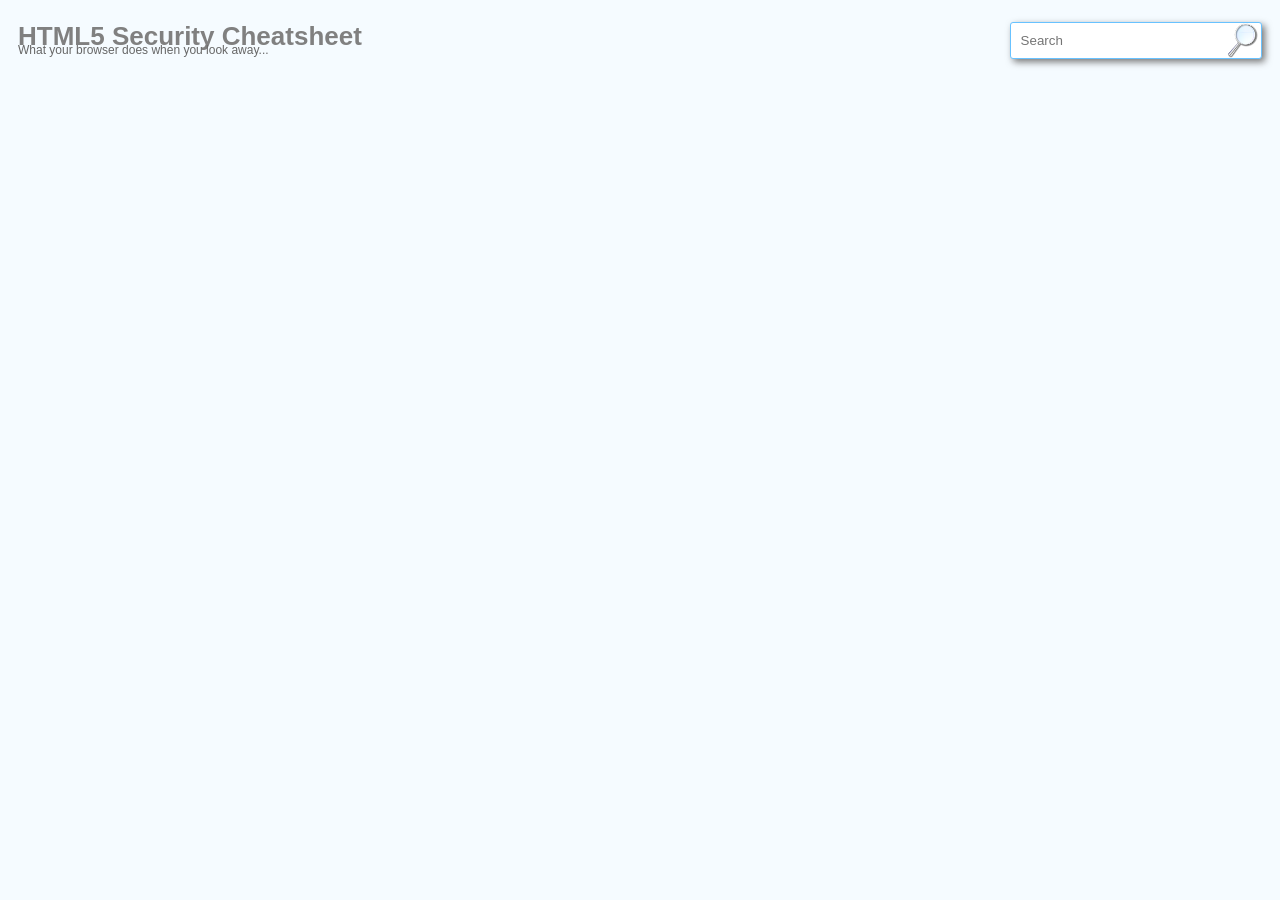
==== html/index.html @ a53e69e2 "* added rudimentary offline support" ====
<!DOCTYPE html>
<html>
    <head>
        <meta charset="UTF-8" />
        <title>HTML5 Security Cheatsheet</title>
        <!-- major includes -->
        <script type="text/javascript" src="http://html5security.googlecode.com/svn/trunk/items.json"></script>
        <script type="text/javascript" src="http://html5security.googlecode.com/svn/trunk/categories.json"></script>
        <script type="text/javascript" src="http://html5security.googlecode.com/svn/trunk/payload.json"></script>
        <script type="text/javascript" src="http://html5security.googlecode.com/svn/trunk/html/scripts/jquery.js"></script>
        <script type="text/javascript" src="http://html5security.googlecode.com/svn/trunk/html/scripts/import.js"></script>
        <link rel="stylesheet" type="text/css" href="styles/basic.css" />
    </head>
    <body>
        <h1>HTML5 Security Cheatsheet<small>What your browser does when you look away...</small></h1>
        <div id="content"><!-- data will go here --></div>
		<div id="sidebar">
		    <input type="text" id="search" placeholder="Search" />
            <span class="clear"></span>
            <!-- navi will go here -->
        </div>
        <div id="templates" style="display:none">
            <!-- invisible templates for the JSON data -->
            <div id="item_template">
                <div class="item">
                    <h4 class="name">%name%</h4><p class="description">%desription%</p>
                    <code class="data">%data%</code><p class="howtofix">%howtofix%</p>
                    <code class="attachment"></code>
                    <ul class="browsers"></ul><ul class="tags"></ul><ul class="urls"></ul>
                    <dfn class="reporter">%reporter%</dfn>
                 </div>
            </div>
            <ul id="category_template"></ul>
            <ul id="navigation_template"></ul>	
        </div>
        <div id="offline">Offline Mode</div>
    </body>
</html>
---- html/styles/basic.css ----
body {
    background: #f5fbff;
    font-size: 13px;
    line-height: 18px;
    font-family: sans-serif;
	overflow-x: hidden;
}
h3, h4 {
    background: #505050;
    color: #68c2ff;
    padding: 5px 10px;
    border-radius: 5px;
	box-shadow: 3px 3px 7px #777;
	-moz-box-shadow: 3px 3px 7px #777;
    -moz-border-radius: 5px
}
h1 {
	padding: 10px;
    color: #808080;	
}
h3 {
    border: 1px solid #606060;	
}
h1 small {
    font-size: 12px;
	color: #666;
	font-weight: normal;
	display: block;
	position: absolute;
	margin-top: -4px;
}
h4 {
    background: #e1e1e1;
    color: #101010;
}
h4 a {
    font: 11px normal;
    float: right;
    background: #505050;
    color: #68c2ff;
    text-decoration: none;
    padding: 3px;
    border-radius: 5px;
    -moz-border-radius: 5px;
}
h4 a:hover {
    color: #e1e1e1;
}
h4 a:active {
    color: #fff;
}
p {
    width: 90%;	
}
ul li {
    list-style: none;
}
ul li ul li {
    list-style: circle
}
ul.browsers {
    padding: 0;
}
ul.browsers ul {
    padding: 0 10px 0 70px;
	float: left;
	min-height: 50px;	
}
ul.browsers li {
    text-transform: capitalize;
	list-style: square;
}
ul.opera {
    background: url(../images/opera.png) no-repeat;
}
ul.internet.explorer {
    background: url(../images/ie.png) no-repeat;
}
ul.firefox {
    background: url(../images/firefox.png) no-repeat;
}
ul.chrome {
    background: url(../images/chrome.png) no-repeat;
}
ul.safari {
    background: url(../images/safari.png) no-repeat;
}
ul.tags li {
    list-style: none;
	color: #666;
	float: left;
	font-style: italic;
	margin: 0 5px;
}
ul.browsers li:hover,
ul.tags li:hover {
    cursor: pointer;
    text-decoration: underline;   
}
code.attachment {
    display: none;
    margin-bottom: 10px;
}
code.attachment span {
    display: block;
    margin-top: 10px;
    font-family: sans-serif;
    color: #666;
    font-size: 11px;
}
code {
    display: block;
    background: #fff;
    padding: 25px;
    border: 3px dashed #e1e1e1;
    border-radius: 10px;
    -moz-border-radius: 10px
}
dfn {
    display: none;	
}
#content {
	width: 70%;
}
#content > ul {
    padding: 0 0 0 10px;
}
#sidebar {
	width: 30%;
	position: fixed;
	right: 15px;
	top: 22px;
}
#sidebar a {
    background: #505050;
	font-size: 12px;
	overflow: hidden;
    color: #68c2ff;
    padding: 4px;
	text-decoration: none;
	display: block;
	border: 1px solid #606060;
    border-radius: 3px;
    box-shadow: 3px 3px 7px #777;
    -moz-box-shadow: 3px 3px 7px #777;
    -moz-border-radius: 5px
}
#sidebar a:hover {
    color: #e1e1e1;    
}
#sidebar a:active {
    color: #fff;	
}
#search {
    margin-right: 3px;
    display: block;
    width: 60%;
    padding: 10px;
    float: right;
    background: #fff url(../images/search.png) no-repeat top right;
    border: 1px solid #68c2ff;
    border-radius: 3px;
    box-shadow: 3px 3px 7px #777;
    -moz-box-shadow: 3px 3px 7px #777;
    -moz-border-radius: 5px
}
#offline {
    position: fixed;
    display: none;
    color: #fff;
    background: #68c2ff;
    border-radius: 3px;
    padding: 0 5px;
    top: 2px;
    right: 17px;
    box-shadow: 3px 3px 7px #777;
    -moz-box-shadow: 3px 3px 7px #777;
    -moz-border-radius: 5px    
}
.clear {
    clear: both;
	display: block;	
}
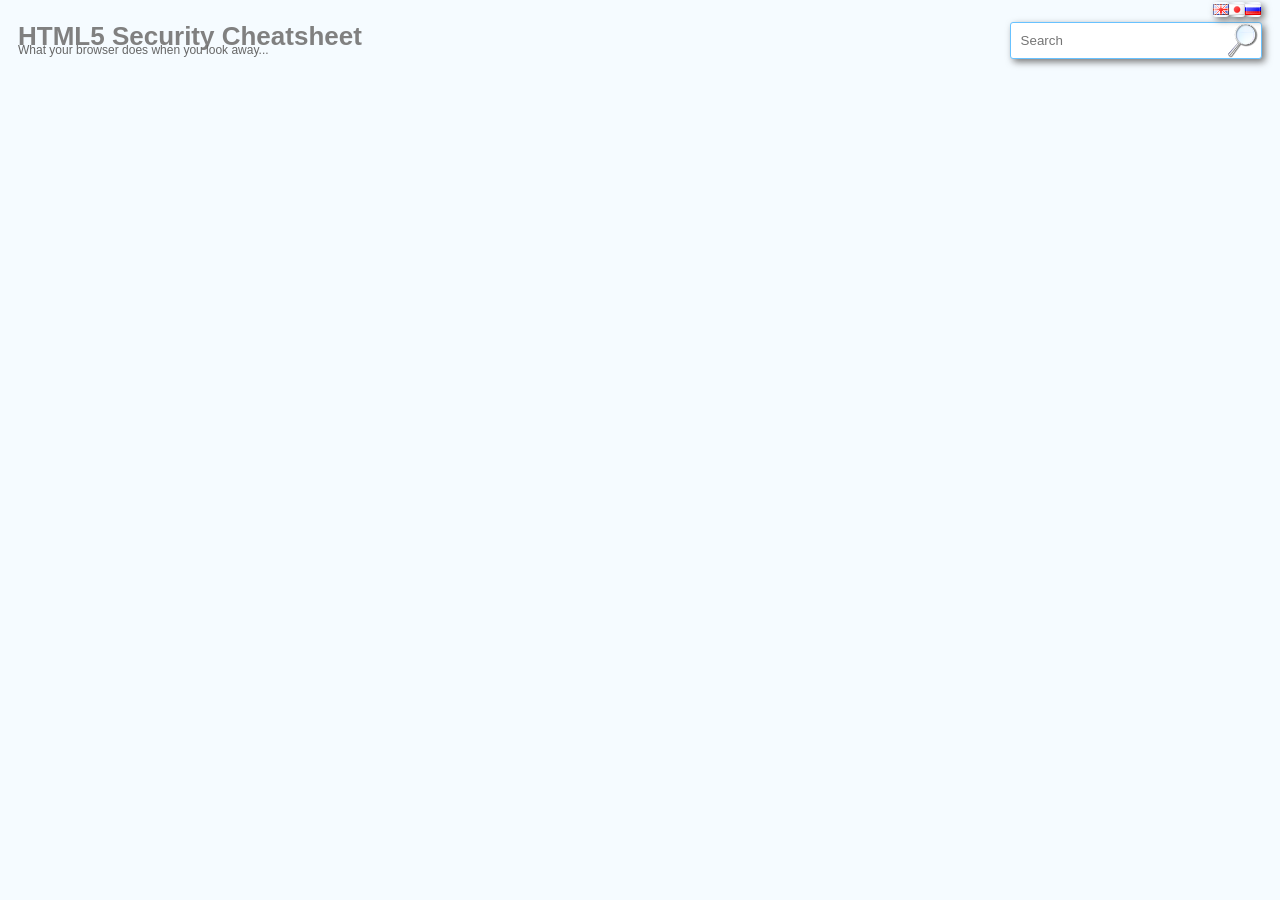
==== commit 4efe10cf: "* added internationalization (i18n)  * added i18n switch via cookie  * added necessary images" ====
--- a/html/index.html
+++ b/html/index.html
@@ -15,6 +15,11 @@
         <h1>HTML5 Security Cheatsheet<small>What your browser does when you look away...</small></h1>
         <div id="content"><!-- data will go here --></div>
 		<div id="sidebar">
+		    <div id="languages">
+                <a rel="en" href=""><img src="images/en.png" alt="english" /></a>
+                <a rel="ja" href=""><img src="images/ja.png" alt="japanese" /></a>
+                <a rel="ru" href=""><img src="images/ru.png" alt="russian" /></a>
+            </div>
 		    <input type="text" id="search" placeholder="Search" />
             <span class="clear"></span>
             <!-- navi will go here -->
@@ -33,6 +38,7 @@
             <ul id="category_template"></ul>
             <ul id="navigation_template"></ul>	
         </div>
-        <div id="offline">Offline Mode</div>
+        <div id="offline" style="display:none">Offline Mode</div>
+        <noscript>Please enable JavaScript</noscript>
     </body>
 </html>
--- a/html/styles/basic.css
+++ b/html/styles/basic.css
@@ -151,6 +151,18 @@
 #sidebar a:active {
     color: #fff;	
 }
+#languages {
+    position: absolute;
+    top: -20px; 
+    right: 4px;
+}
+#languages a {
+    border: 0;
+    background: none;
+    padding: 0;
+    float: left;
+    height: 15px;
+}
 #search {
     margin-right: 3px;
     display: block;
@@ -177,6 +189,10 @@
     -moz-box-shadow: 3px 3px 7px #777;
     -moz-border-radius: 5px    
 }
+noscript {
+    font-size: 72px;
+    color: #68c2ff;
+}
 .clear {
     clear: both;
 	display: block;	
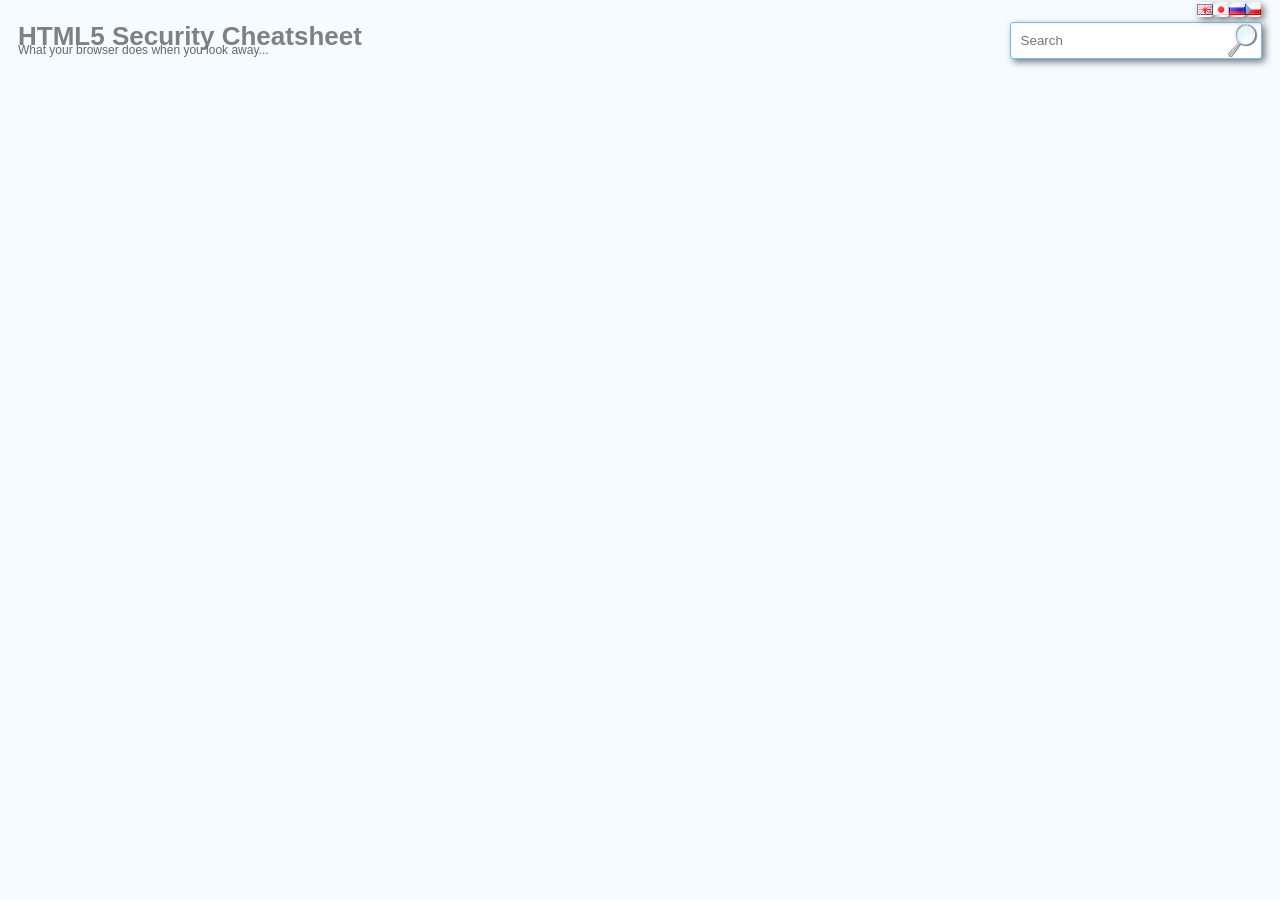
==== commit f485af9b: "Index.html, now with czech translation" ====
--- a/html/index.html
+++ b/html/index.html
@@ -19,8 +19,9 @@
                 <a rel="en" href=""><img src="images/en.png" alt="english" /></a>
                 <a rel="ja" href=""><img src="images/ja.png" alt="japanese" /></a>
                 <a rel="ru" href=""><img src="images/ru.png" alt="russian" /></a>
+                <a rel="cs" href=""><img src="images/cs.png" alt="czech" /></a>
             </div>
-		    <input type="text" id="search" placeholder="Search" />
+		    <input type="text" accesskey="s" tabindex="1" id="search" placeholder="Search" />
             <span class="clear"></span>
             <!-- navi will go here -->
         </div>
--- a/html/styles/basic.css
+++ b/html/styles/basic.css
@@ -40,6 +40,7 @@
     color: #68c2ff;
     text-decoration: none;
     padding: 3px;
+    margin-left: 3px;
     border-radius: 5px;
     -moz-border-radius: 5px;
 }
@@ -51,6 +52,7 @@
 }
 p {
     width: 90%;	
+    white-space: pre-line;
 }
 ul li {
     list-style: none;
@@ -62,9 +64,9 @@
     padding: 0;
 }
 ul.browsers ul {
-    padding: 0 10px 0 70px;
+    padding: 0 10px 0 50px;
 	float: left;
-	min-height: 50px;	
+	min-height: 30px;	
 }
 ul.browsers li {
     text-transform: capitalize;
@@ -98,7 +100,6 @@
     text-decoration: underline;   
 }
 code.attachment {
-    display: none;
     margin-bottom: 10px;
 }
 code.attachment span {
@@ -112,12 +113,15 @@
     display: block;
     background: #fff;
     padding: 25px;
+	white-space: pre-line;
     border: 3px dashed #e1e1e1;
     border-radius: 10px;
     -moz-border-radius: 10px
 }
 dfn {
-    display: none;	
+	color: #e1e1e1;
+	display: block;
+	text-align: right;	
 }
 #content {
 	width: 70%;
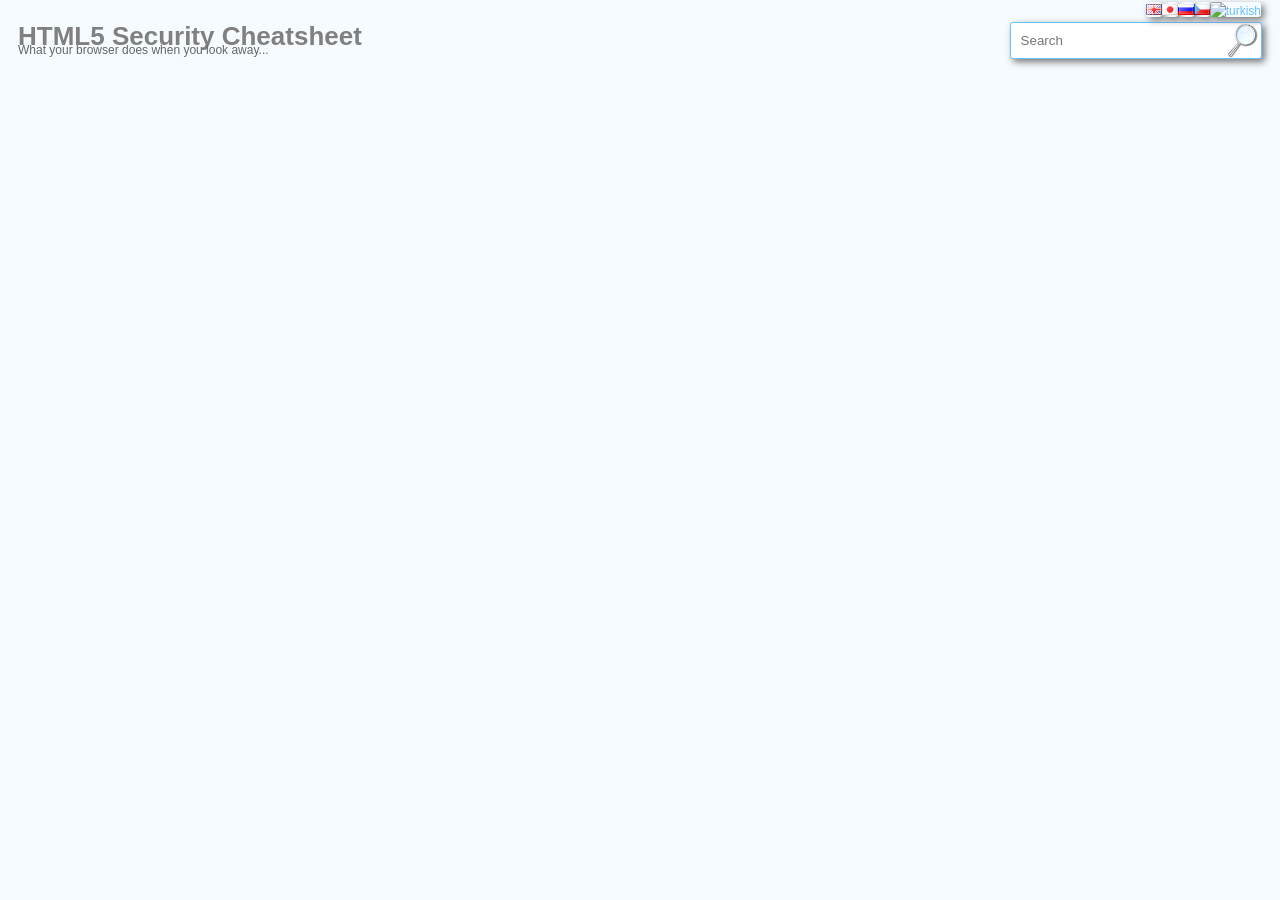
==== commit 9e636003: "Added link for Turkish flag" ====
--- a/html/index.html
+++ b/html/index.html
@@ -20,6 +20,7 @@
                 <a rel="ja" href=""><img src="images/ja.png" alt="japanese" /></a>
                 <a rel="ru" href=""><img src="images/ru.png" alt="russian" /></a>
                 <a rel="cs" href=""><img src="images/cs.png" alt="czech" /></a>
+                <a rel="tr" href=""><img src="images/tr.png" alt="turkish" /></a>
             </div>
 		    <input type="text" accesskey="s" tabindex="1" id="search" placeholder="Search" />
             <span class="clear"></span>
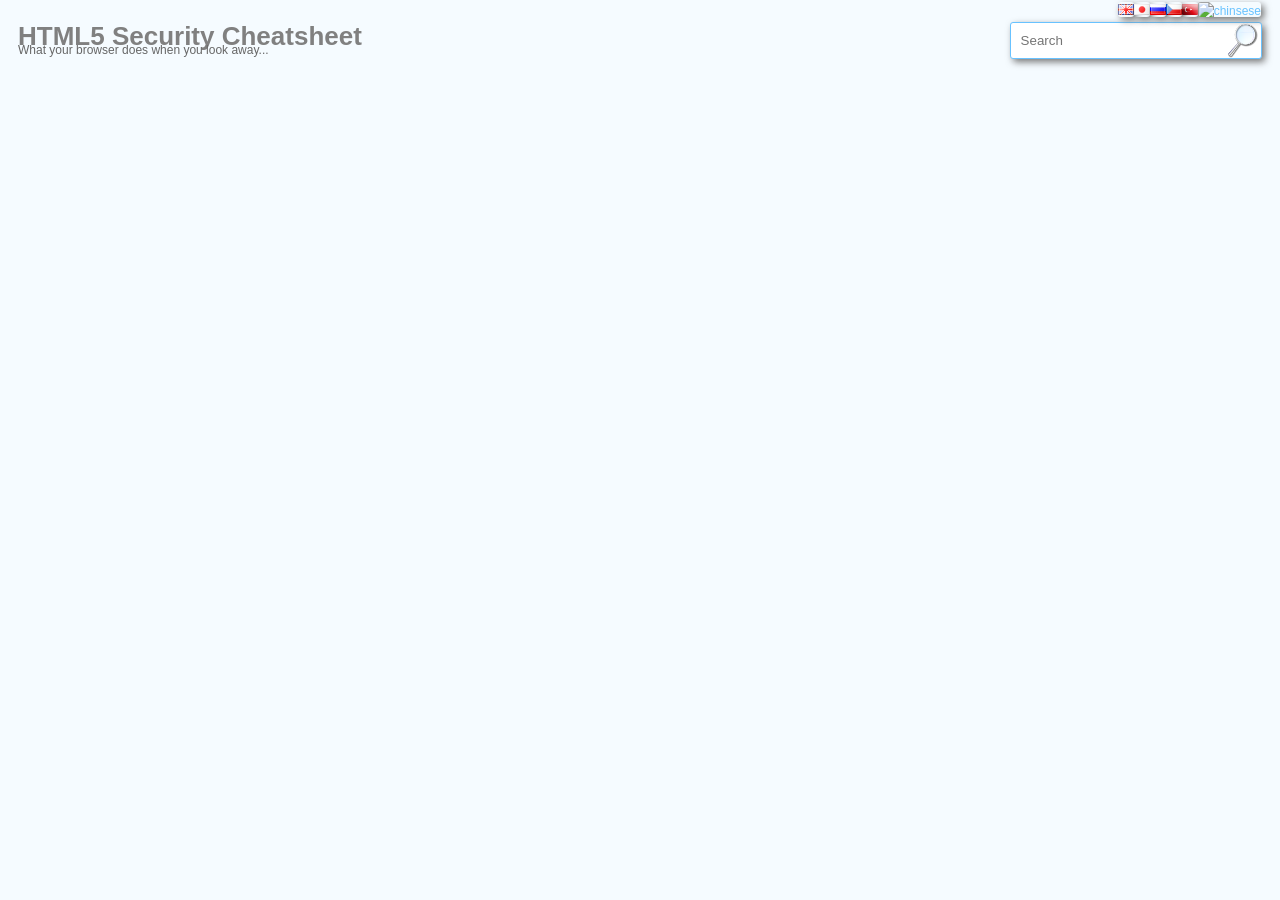
==== commit 6bad7e9f: "* added chinese flag icon and link" ====
--- a/html/index.html
+++ b/html/index.html
@@ -21,6 +21,7 @@
                 <a rel="ru" href=""><img src="images/ru.png" alt="russian" /></a>
                 <a rel="cs" href=""><img src="images/cs.png" alt="czech" /></a>
                 <a rel="tr" href=""><img src="images/tr.png" alt="turkish" /></a>
+				<a rel="tr" href=""><img src="images/cn.png" alt="chinsese" /></a>
             </div>
 		    <input type="text" accesskey="s" tabindex="1" id="search" placeholder="Search" />
             <span class="clear"></span>
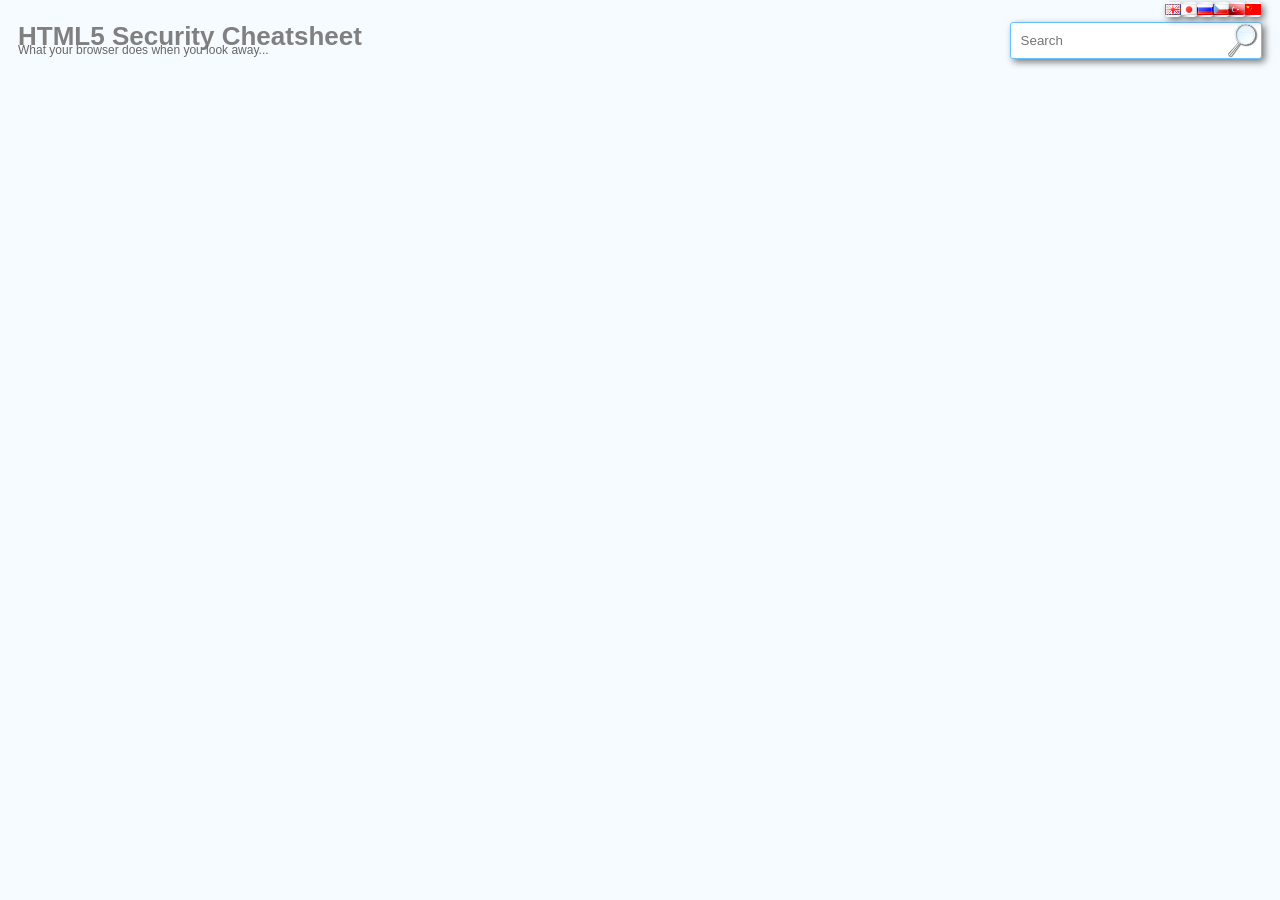
==== commit f2e700a5: "* added the proper language rel" ====
--- a/html/index.html
+++ b/html/index.html
@@ -21,7 +21,7 @@
                 <a rel="ru" href=""><img src="images/ru.png" alt="russian" /></a>
                 <a rel="cs" href=""><img src="images/cs.png" alt="czech" /></a>
                 <a rel="tr" href=""><img src="images/tr.png" alt="turkish" /></a>
-				<a rel="tr" href=""><img src="images/cn.png" alt="chinsese" /></a>
+				<a rel="cn" href=""><img src="images/cn.png" alt="chinsese" /></a>
             </div>
 		    <input type="text" accesskey="s" tabindex="1" id="search" placeholder="Search" />
             <span class="clear"></span>
